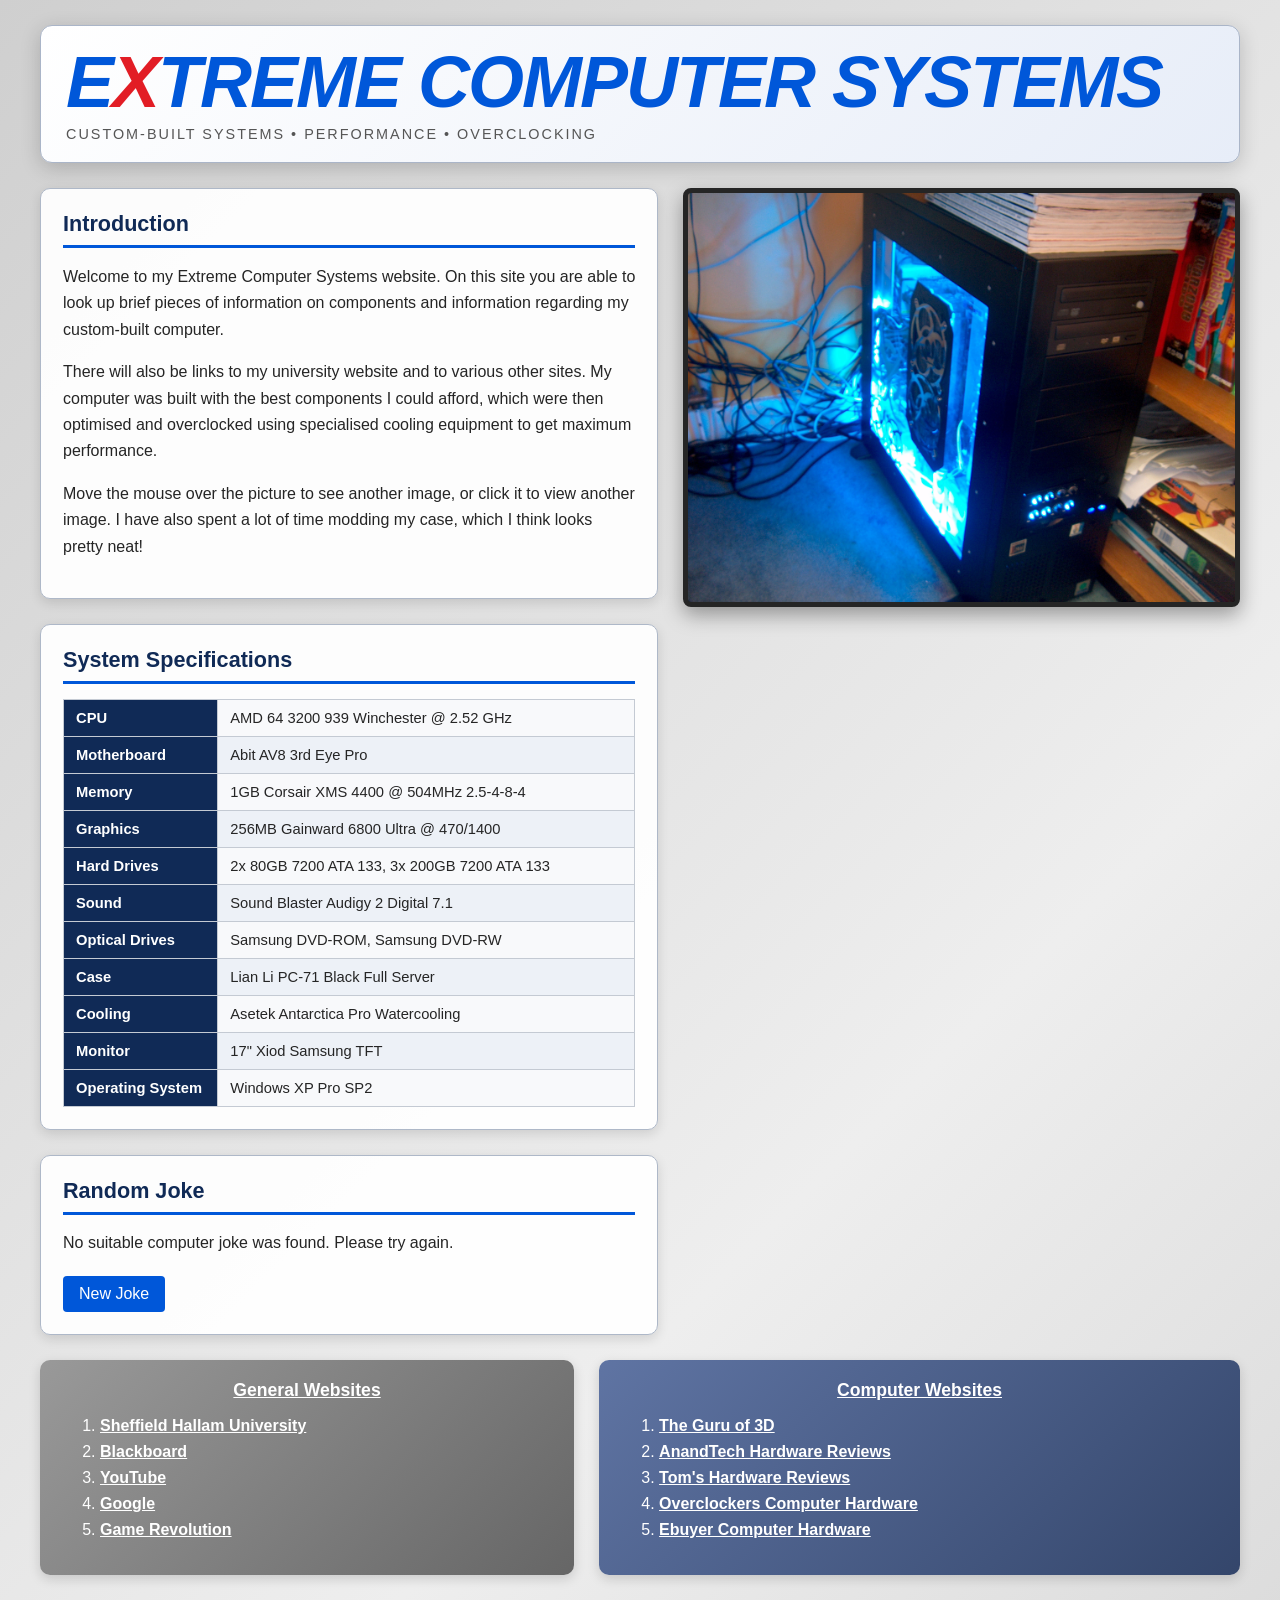
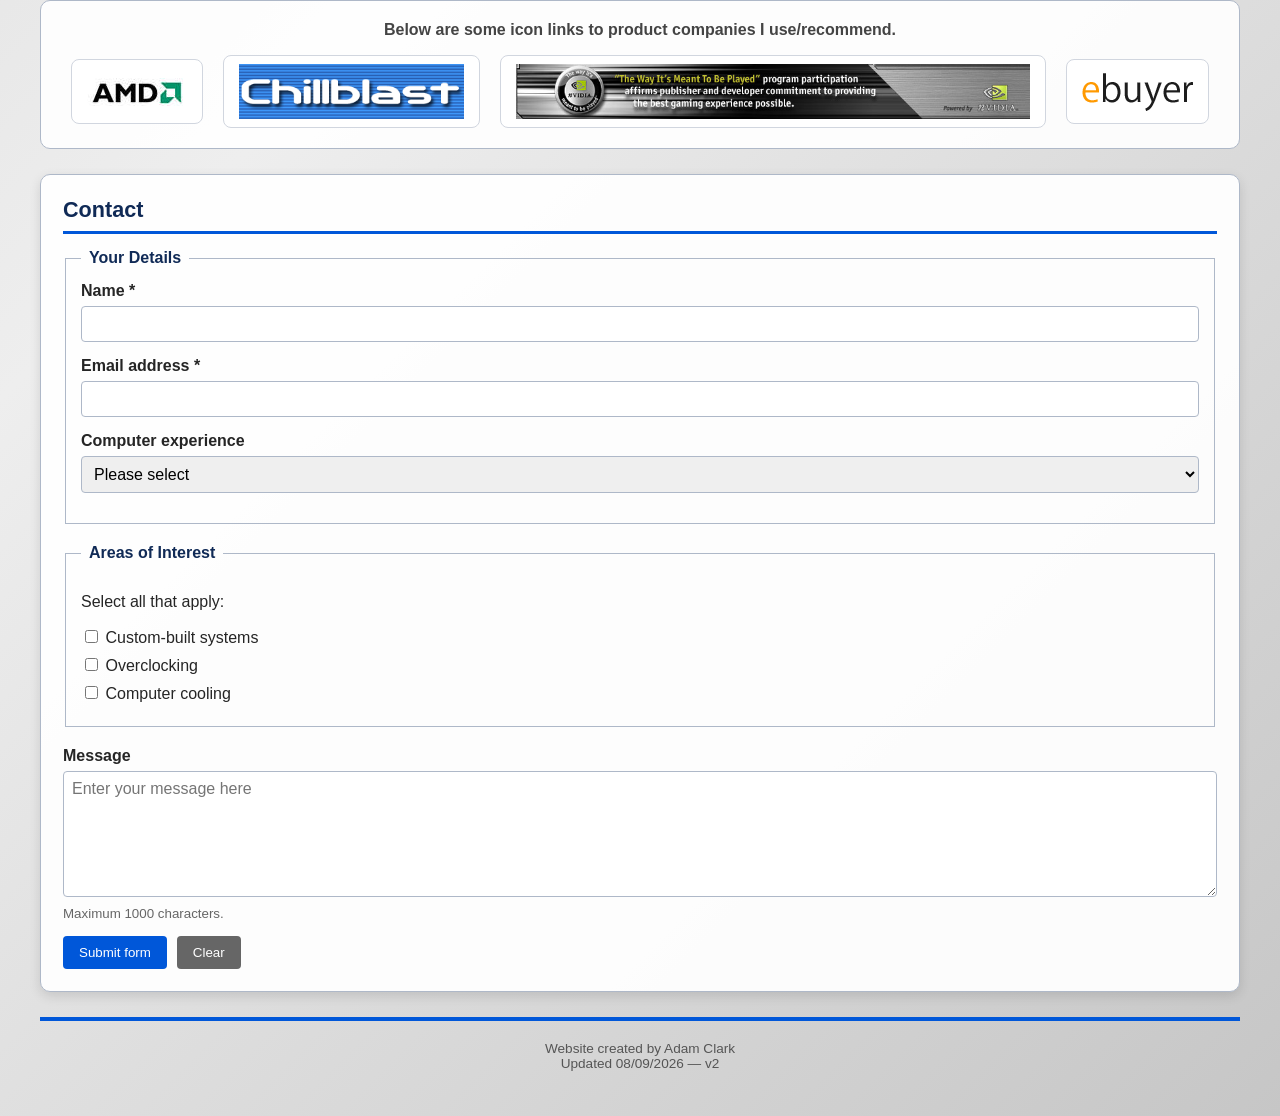
==== index.html @ 47de3b08 "update loop to 30 to find a joke" ====
<!DOCTYPE html>
<html lang="en">
<head>
    <meta charset="UTF-8">
    <meta name="viewport" content="width=device-width, initial-scale=1.0">
    <title>Extreme Computer Systems</title>
    <link rel="stylesheet" href="style.css">
</head>

<body>

<div class="site">
<header class="header">
    <h1 class="logo">E<span class="x">X</span>TREME COMPUTER SYSTEMS</h1>
    <p class="tagline">Custom-built systems • Performance • Overclocking</p>
</header>

<main>

    <div class="main-grid">

        <div>

            <section class="panel intro">
                <h2 class="panel-title">Introduction</h2>

                <p>
                    Welcome to my Extreme Computer Systems website.
                    On this site you are able to look up brief pieces
                    of information on components and information
                    regarding my custom-built computer.
                </p>

                <p>
                    There will also be links to my university website
                    and to various other sites. My computer was built
                    with the best components I could afford, which were
                    then optimised and overclocked using specialised
                    cooling equipment to get maximum performance.
                </p>

                <p>
                    Move the mouse over the picture to see another
                    image, or click it to view another image. I have
                    also spent a lot of time modding my case, which
                    I think looks pretty neat!
                </p>
            </section>

            <section class="panel specifications">
                <h2 class="panel-title">System Specifications</h2>

                <table class="spec-table">
                    <tr>
                        <td>CPU</td>
                        <td>AMD 64 3200 939 Winchester @ 2.52 GHz</td>
                    </tr>
                    <tr>
                        <td>Motherboard</td>
                        <td>Abit AV8 3rd Eye Pro</td>
                    </tr>
                    <tr>
                        <td>Memory</td>
                        <td>1GB Corsair XMS 4400 @ 504MHz 2.5-4-8-4</td>
                    </tr>
                    <tr>
                        <td>Graphics</td>
                        <td>256MB Gainward 6800 Ultra @ 470/1400</td>
                    </tr>
                    <tr>
                        <td>Hard Drives</td>
                        <td>2x 80GB 7200 ATA 133, 3x 200GB 7200 ATA 133</td>
                    </tr>
                    <tr>
                        <td>Sound</td>
                        <td>Sound Blaster Audigy 2 Digital 7.1</td>
                    </tr>
                    <tr>
                        <td>Optical Drives</td>
                        <td>Samsung DVD-ROM, Samsung DVD-RW</td>
                    </tr>
                    <tr>
                        <td>Case</td>
                        <td>Lian Li PC-71 Black Full Server</td>
                    </tr>
                    <tr>
                        <td>Cooling</td>
                        <td>Asetek Antarctica Pro Watercooling</td>
                    </tr>
                    <tr>
                        <td>Monitor</td>
                        <td>17" Xiod Samsung TFT</td>
                    </tr>
                    <tr>
                        <td>Operating System</td>
                        <td>Windows XP Pro SP2</td>
                    </tr>
                </table>
            </section>

            <section class="panel joke-panel">
    <h2 class="panel-title">Random Joke</h2>

    <p id="joke-text" class="joke-text">
        Loading joke...
    </p>

    <button type="button" id="new-joke">
        New Joke
    </button>
</section>
        </div>

        <aside>
            <a href="image3.jpg" target="_blank">
                <img
                    class="computer-image"
                    src="image1.jpg"
                    alt="Extreme Computer Systems custom-built computer"
                    onmouseover="this.src='image2.jpg'"
                    onmouseout="this.src='image1.jpg'"
                >
            </a>
        </aside>

    </div>

    <div class="link-grid">

        <section class="link-panel general">
            <h2>General Websites</h2>

            <ol>
                <li><a href="http://www.shu.ac.uk" target="_blank">Sheffield Hallam University</a></li>
                <li><a href="http://blackboard.shu.ac.uk" target="_blank">Blackboard</a></li>
                <li><a href="http://www.youtube.com" target="_blank">YouTube</a></li>
                <li><a href="http://www.google.co.uk" target="_blank">Google</a></li>
                <li><a href="http://www.gamerevolution.com" target="_blank">Game Revolution</a></li>
            </ol>
        </section>

        <section class="link-panel computer">
            <h2>Computer Websites</h2>

            <ol>
                <li><a href="http://www.guru3d.com" target="_blank">The Guru of 3D</a></li>
                <li><a href="http://www.anandtech.com" target="_blank">AnandTech Hardware Reviews</a></li>
                <li><a href="http://www.tomshardware.com" target="_blank">Tom's Hardware Reviews</a></li>
                <li><a href="http://www.overclockers.co.uk" target="_blank">Overclockers Computer Hardware</a></li>
                <li><a href="http://www.ebuyer.co.uk" target="_blank">Ebuyer Computer Hardware</a></li>
            </ol>
        </section>

    </div>

    <section class="company-section">

        <p>Below are some icon links to product companies I use/recommend.</p>

        <div class="logos">

            <a class="logo-link" href="http://www.amd.com" target="_blank">
                <img src="M0000079.jpg" alt="AMD">
            </a>

            <a class="logo-link" href="http://www.chillblast.com" target="_blank">
                <img src="logo2.gif" alt="Chillblast">
            </a>

            <a class="logo-link" href="http://www.nvidia.com" target="_blank">
                <img src="gaming_section_banner.jpg" alt="NVIDIA">
            </a>

            <a class="logo-link" href="http://www.ebuyer.co.uk" target="_blank">
                <img src="logo.gif" alt="Ebuyer">
            </a>

        </div>

    </section>

    <section class="panel contact">
        <h2 class="panel-title">Contact</h2>

        <form id="contact-form">

            <fieldset>
                <legend>Your Details</legend>

                <div class="form-group">
                    <label for="name">Name *</label>

                    <input
                        type="text"
                        id="name"
                        name="name"
                        autocomplete="name"
                        required>
                </div>

                <div class="form-group">
                    <label for="email">Email address *</label>

                    <input
                        type="email"
                        id="email"
                        name="email"
                        autocomplete="email"
                        required>
                </div>

                <div class="form-group">
                    <label for="experience">Computer experience</label>

                    <select id="experience" name="experience" required>
                        <option value="">Please select</option>
                        <option value="beginner">Beginner</option>
                        <option value="enthusiast">Computer enthusiast</option>
                        <option value="overclocker">Overclocker</option>
                        <option value="professional">IT professional</option>
                    </select>
                </div>
            </fieldset>

            <fieldset>
                <legend>Areas of Interest</legend>

                <p>Select all that apply:</p>

                <div class="option-group">
                    <input
                        type="checkbox"
                        id="custom-builds"
                        name="interests"
                        value="custom-builds">

                    <label for="custom-builds">
                        Custom-built systems
                    </label>
                </div>

                <div class="option-group">
                    <input
                        type="checkbox"
                        id="overclocking"
                        name="interests"
                        value="overclocking">

                    <label for="overclocking">
                        Overclocking
                    </label>
                </div>

                <div class="option-group">
                    <input
                        type="checkbox"
                        id="cooling"
                        name="interests"
                        value="cooling">

                    <label for="cooling">
                        Computer cooling
                    </label>
                </div>

            </fieldset>

            
            <div class="form-group">
                <label for="message">Message</label>

                <textarea
                    id="message"
                    name="message"
                    rows="6"
                    maxlength="1000"
                    required
                    aria-describedby="message-note"
                    placeholder="Enter your message here"></textarea>

                <small class="form-note" id="message-note">
                    Maximum 1000 characters.
                </small>
            </div>

            <div class="button-group">
                <button type="submit">
                    Submit form
                </button>

                <button
                    type="reset"
                    class="secondary-button">
                    Clear
                </button>
            </div>

            <p
                id="form-status"
                class="form-status"
                role="status"
                aria-live="polite"
                hidden>
            </p>

        </form>
    </section>

</main>

<footer>
    Website created by Adam Clark<br>
    Updated 08/09/2026 — v2
</footer>


</div>
<!-- https://developer.mozilla.org/en-US/docs/Learn_web_development/Extensions/Forms/Form_validation -->

<script>
    const form = document.getElementById("contact-form");

    form.addEventListener("submit", function(event) {
        const interests = document.querySelectorAll(
            'input[name="interests"]:checked'
        );

        if (interests.length === 0) {
            event.preventDefault();
            window.alert("Please select at least one area of interest.");
            return;
        }

        if (document.getElementById("message").value.trim() === "") {
            event.preventDefault();
            window.alert("Please enter a message.");
            return;
        }

        event.preventDefault();
        window.alert("Message sent!");
        form.reset();
    });
</script>

<script>
    const jokeText = document.getElementById("joke-text");
    const newJokeButton = document.getElementById("new-joke");

    // Words that indicate a computer/technology-related joke
    const computerWords = [
        "computer",
        "pc",
        "keyboard",
        "mouse",
        "internet",
        "website",
        "web",
        "software",
        "hardware",
        "program",
        "programmer",
        "coding",
        "code",
        "programming",
        "windows",
        "linux",
        "server",
        "wifi",
        "wi-fi",
        "screen",
        "monitor",
        "printer",
        "cpu",
        "memory",
        "ram",
        "hard drive",
        "drive",
        "browser",
        "download",
        "upload",
        "file",
        "email",
        "technology",
        "tech"
    ];

    // Words we don't want displayed
    const bannedWords = [
        "fuck",
        "shit",
        "bitch",
        "asshole",
        "bastard",
        "dick",
        "pussy",
        "cock",
        "porn",
        "rape",
        "nazi"
    ];

    function isSuitable(joke) {

        const text = joke.toLowerCase();

        // Check for inappropriate language
        const isClean = !bannedWords.some(word => {
            const pattern = new RegExp(`\\b${word}\\b`, "i");
            return pattern.test(text);
        });

        // Check that the joke is computer-related
        const isComputerRelated = computerWords.some(word =>
            text.includes(word)
        );

        return isClean && isComputerRelated;
    }

    async function getRandomJoke() {

        jokeText.textContent = "Loading joke...";
        newJokeButton.disabled = true;

        try {

            // Try several times to find a suitable joke
            for (let attempt = 0; attempt < 30; attempt++) {

                const response = await fetch(
                    "https://api.freeapi.app/api/v1/public/randomjokes"
                );

                if (!response.ok) {
                    throw new Error(
                        `HTTP error: ${response.status}`
                    );
                }

                const result = await response.json();

                const jokes = result.data.data;

                if (!jokes || jokes.length === 0) {
                    continue;
                }

                const suitableJokes = jokes.filter(joke =>
                    isSuitable(joke.content)
                );

                if (suitableJokes.length > 0) {

                    const randomIndex =
                        Math.floor(
                            Math.random() * suitableJokes.length
                        );

                    jokeText.textContent =
                        suitableJokes[randomIndex].content;

                    return;
                }
            }

            throw new Error(
                "No suitable computer jokes were found"
            );

        } catch (error) {

            console.error("Error fetching joke:", error);

            jokeText.textContent =
                "No suitable computer joke was found. Please try again.";

        } finally {

            newJokeButton.disabled = false;
        }
    }

    // Load a joke when the page opens
    getRandomJoke();

    // Load another joke when the button is clicked
    newJokeButton.addEventListener(
        "click",
        getRandomJoke
    );
</script>



</body>
</html>
---- style.css ----
:root {
    --blue: #0057d9;
    --dark-blue: #102a56;
    --red: #e21d25;
    --border: #aeb8c8;
    --text: #252525;
}

* {
    box-sizing: border-box;
}

html {
    scroll-behavior: smooth;
}

body {
    margin: 0;
    min-height: 100vh;
    font-family: Arial, Helvetica, sans-serif;
    color: var(--text);
    background: linear-gradient(135deg, #cfcfcf 0%, #eeeeee 50%, #c6c6c6 100%);
}

a {
    color: #003b91;
    font-weight: 600;
}

a:hover {
    color: var(--red);
}

img {
    max-width: 100%;
    height: auto;
}

.site {
    width: min(1200px, calc(100% - 30px));
    margin: 25px auto;
}

.header {
    padding: 20px 25px;
    background: linear-gradient(135deg, #ffffff, #e7edf8);
    border: 1px solid #aab5c8;
    border-radius: 12px;
    box-shadow: 0 5px 20px rgba(0, 0, 0, 0.18);
}

.logo {
    margin: 0;
    font-size: clamp(2.2rem, 6vw, 4.5rem);
    line-height: 1;
    font-family: Impact, Haettenschweiler, "Arial Narrow Bold", sans-serif;
    font-style: italic;
    letter-spacing: -2px;
    color: var(--blue);
}

.logo .x {
    color: var(--red);
}

.tagline {
    margin: 8px 0 0;
    color: #555;
    font-size: 0.9rem;
    letter-spacing: 2px;
    text-transform: uppercase;
}

.main-grid {
    display: grid;
    grid-template-columns: minmax(0, 1fr) minmax(320px, 0.9fr);
    gap: 25px;
    margin-top: 25px;
}

.panel {
    padding: 22px;
    background: rgba(255, 255, 255, 0.94);
    border: 1px solid var(--border);
    border-radius: 10px;
    box-shadow: 0 4px 12px rgba(0, 0, 0, 0.12);
}

.panel-title {
    margin: 0 0 15px;
    padding-bottom: 8px;
    color: var(--dark-blue);
    font-size: 1.35rem;
    border-bottom: 3px solid var(--blue);
}

.intro p {
    line-height: 1.65;
}

.specifications {
    margin-top: 25px;
}

.spec-table {
    width: 100%;
    border-collapse: collapse;
    font-size: 0.92rem;
}

.spec-table td {
    padding: 10px 12px;
    border: 1px solid #c4cad3;
}

.spec-table td:first-child {
    width: 27%;
    color: #ffffff;
    font-weight: bold;
    background: var(--dark-blue);
}

.spec-table td:last-child {
    background: #f8f9fb;
}

.spec-table tr:nth-child(even) td:last-child {
    background: #edf1f7;
}

.spec-table tr:hover td:last-child {
    background: #dfeaff;
}

.computer-image {
    display: block;
    width: 100%;
    max-height: 650px;
    object-fit: contain;
    background: #111;
    border: 5px solid #252525;
    border-radius: 8px;
    box-shadow: 0 8px 20px rgba(0, 0, 0, 0.35);
    transition: transform 0.25s ease;
}

.computer-image:hover {
    transform: scale(1.015);
}

.link-grid {
    display: grid;
    grid-template-columns: 1fr 1.2fr;
    gap: 25px;
    margin-top: 25px;
}

.link-panel {
    padding: 20px;
    border-radius: 10px;
    color: #ffffff;
    box-shadow: 0 4px 12px rgba(0, 0, 0, 0.15);
}

.link-panel.general {
    background: linear-gradient(135deg, #999999, #666666);
}

.link-panel.computer {
    background: linear-gradient(135deg, #5f74a3, #34466b);
}

.link-panel h2 {
    margin: 0 0 12px;
    text-align: center;
    font-size: 1.1rem;
    text-decoration: underline;
}

.link-panel li {
    margin: 8px 0;
}

.link-panel a {
    color: #ffffff;
}

.link-panel a:hover {
    color: #ffd6d6;
}

.company-section {
    margin-top: 25px;
    padding: 20px;
    background: rgba(255, 255, 255, 0.92);
    border: 1px solid var(--border);
    border-radius: 10px;
    text-align: center;
}

.company-section p {
    margin-top: 0;
    font-weight: bold;
    color: #444;
}

.logos {
    display: flex;
    flex-wrap: wrap;
    align-items: center;
    justify-content: center;
    gap: 20px;
}

.logo-link {
    display: flex;
    align-items: center;
    justify-content: center;
    min-height: 65px;
    padding: 8px 15px;
    background: #ffffff;
    border: 1px solid #d1d6df;
    border-radius: 8px;
    transition: transform 0.2s ease, box-shadow 0.2s ease;
}

.logo-link:hover {
    transform: translateY(-3px);
    box-shadow: 0 6px 15px rgba(0, 0, 0, 0.18);
}

.logo-link img {
    max-height: 55px;
    width: auto;
}

footer {
    margin-top: 25px;
    padding: 20px;
    text-align: center;
    color: #555;
    font-size: 0.85rem;
    border-top: 4px solid var(--blue);
}

@media (max-width: 850px) {
    .main-grid {
        grid-template-columns: 1fr;
    }

    .computer-image {
        max-height: none;
    }
}

@media (max-width: 600px) {
    .site {
        width: calc(100% - 16px);
        margin: 8px auto;
    }

    .main-grid,
    .link-grid {
        grid-template-columns: 1fr;
        gap: 15px;
    }

    .panel,
    .link-panel,
    .company-section {
        padding: 16px;
    }

    .spec-table {
        font-size: 0.78rem;
    }

    .spec-table td {
        padding: 8px;
    }

    .spec-table td:first-child {
        width: 35%;
    }
}
.contact {
margin-top: 25px;
}

.contact fieldset {
margin-bottom: 20px;
padding: 15px;
border: 1px solid var(--border);
}

.contact legend {
padding: 0 8px;
color: var(--dark-blue);
font-weight: bold;
}

.form-group {
margin-bottom: 15px;
}

.form-group label {
display: block;
margin-bottom: 6px;
font-weight: bold;
}

.form-group input,
.form-group select,
.form-group textarea {
width: 100%;
padding: 8px;
font-family: Arial, Helvetica, sans-serif;
font-size: 1rem;
border: 1px solid var(--border);
border-radius: 4px;
}

.form-group textarea {
resize: vertical;
}

.form-note {
display: block;
margin-top: 5px;
color: #666;
}

.option-group {
margin: 8px 0;
}

.button-group {
display: flex;
gap: 10px;
margin-top: 15px;
}

.button-group button {
padding: 9px 16px;
color: #ffffff;
background: var(--blue);
border: 0;
border-radius: 4px;
cursor: pointer;
}

.button-group .secondary-button {
background: #666666;
}

.form-status {
margin-top: 15px;
color: var(--dark-blue);
font-weight: bold;
}

.joke-panel {
    margin-top: 25px;
}

.joke-text {
    margin: 0 0 20px;
    line-height: 1.65;
    color: var(--text);
}

.joke-panel button {
    padding: 9px 16px;
    color: #ffffff;
    background: var(--blue);
    border: 0;
    border-radius: 4px;
    cursor: pointer;
    font-size: 1rem;
}

.joke-panel button:hover {
    background: var(--dark-blue);
}
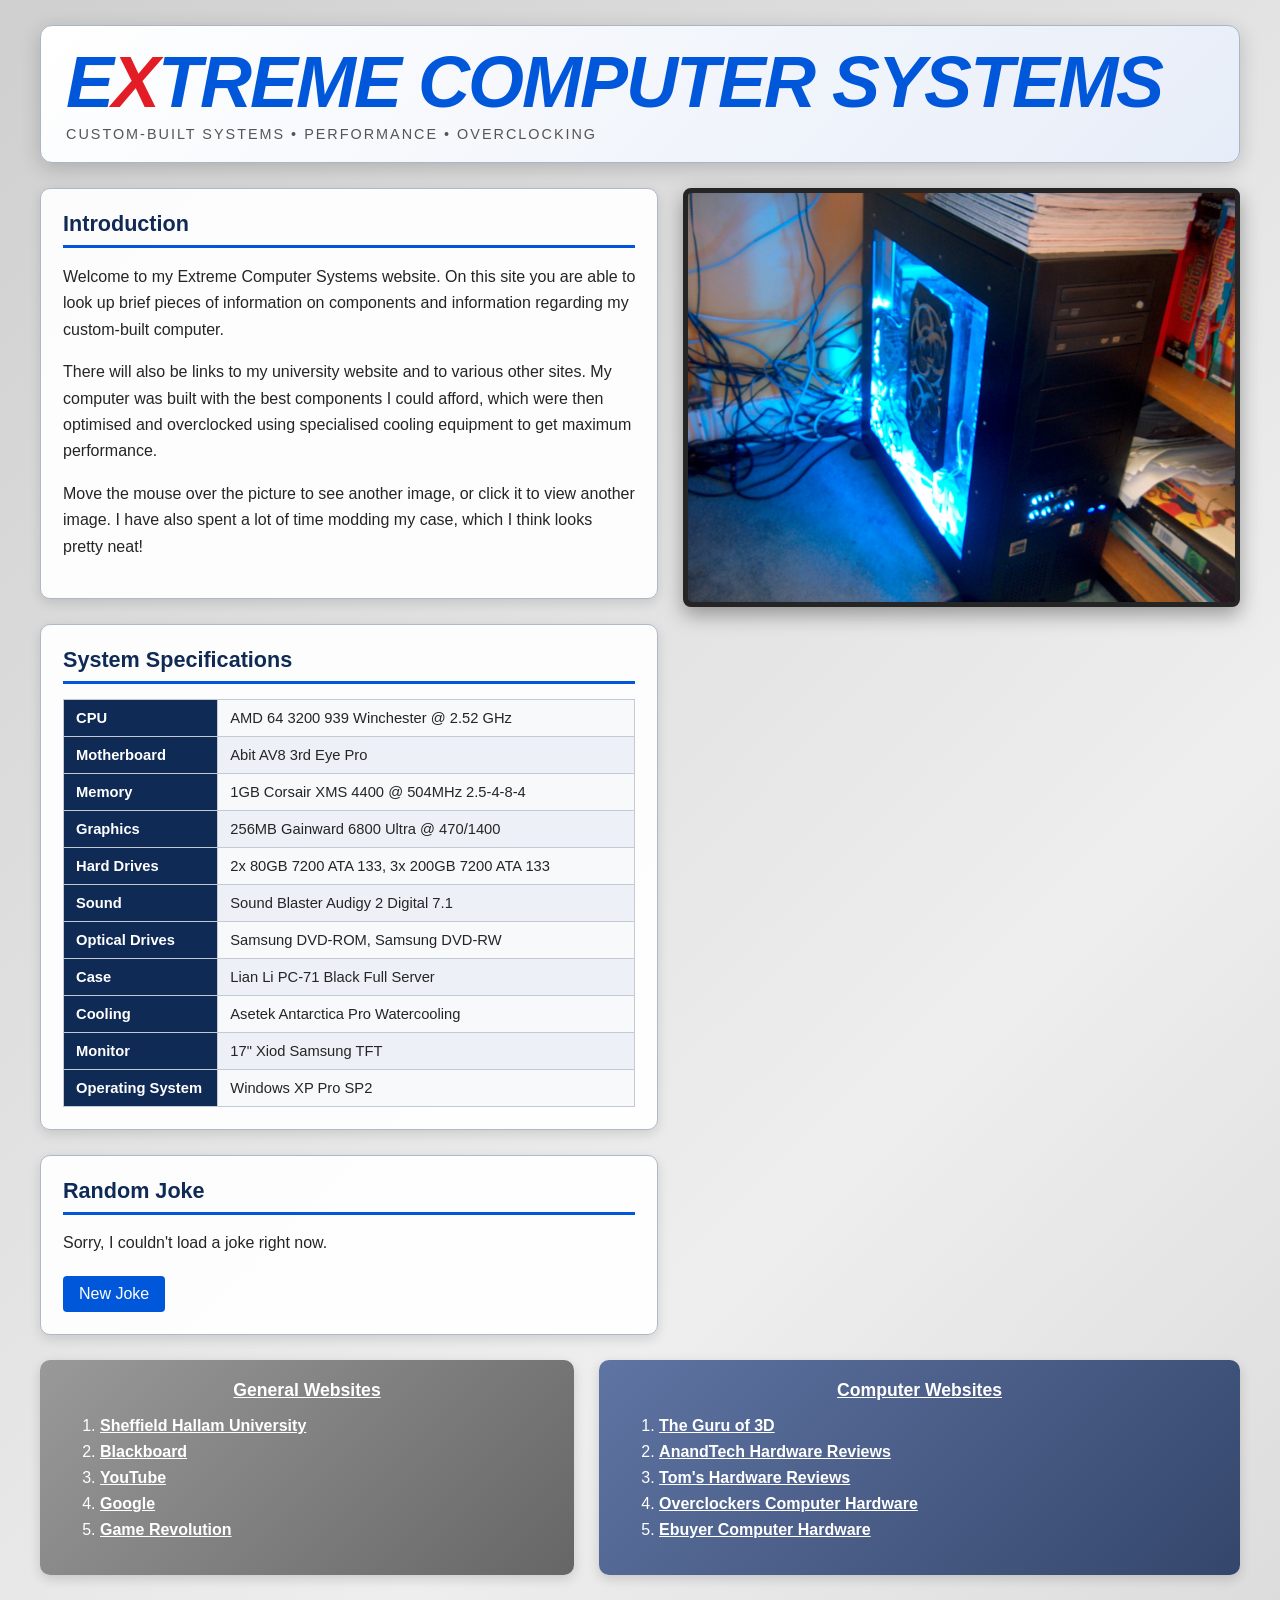
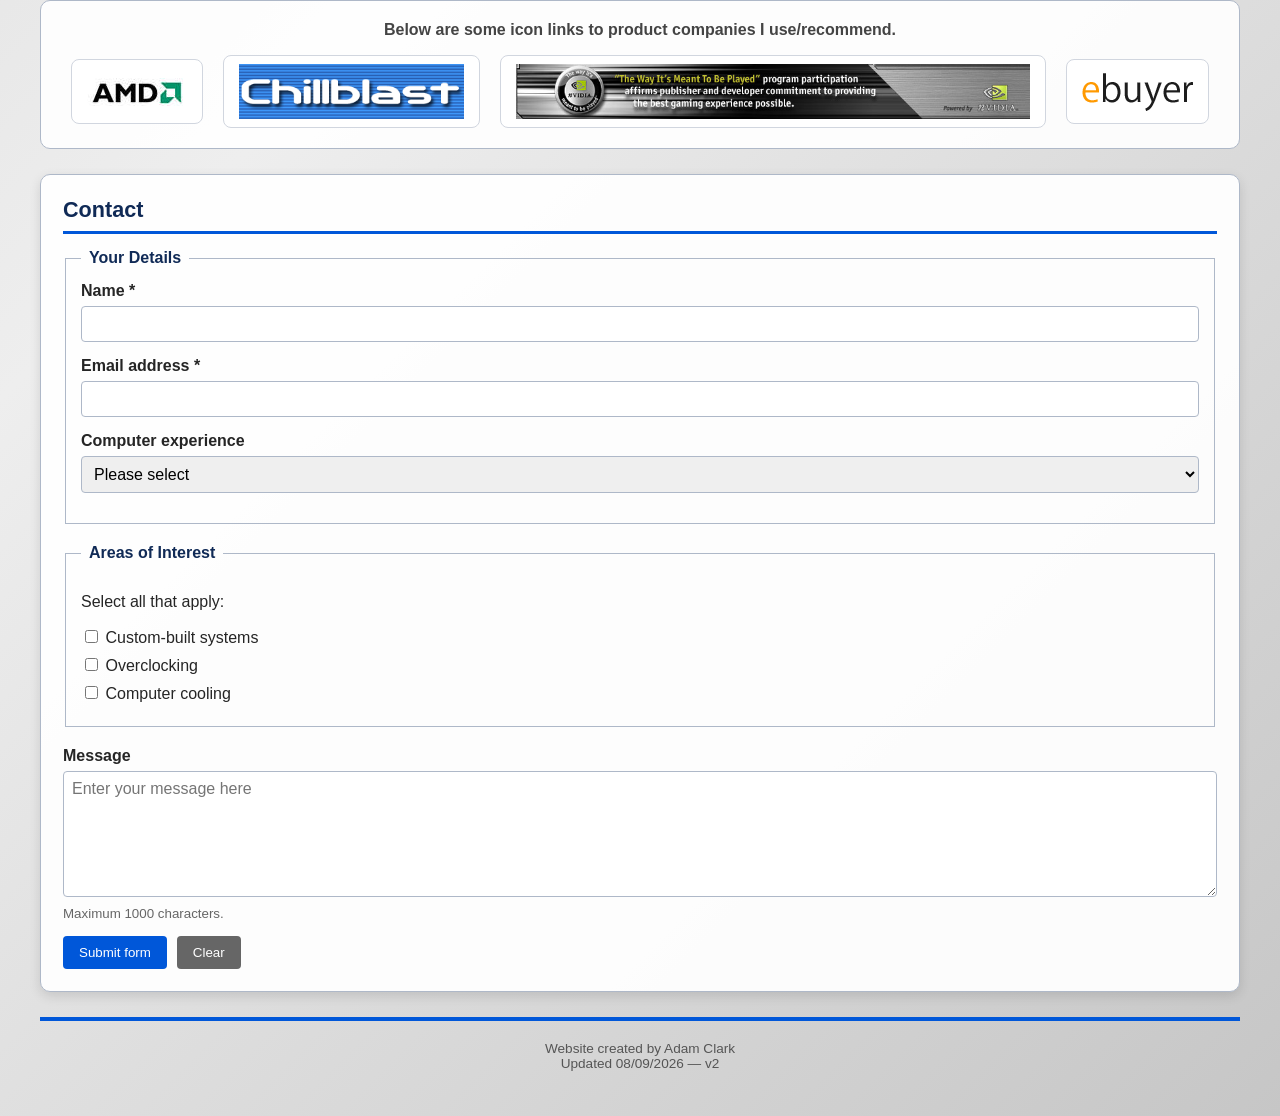
==== commit 9e198070: "update to exlcude chuck norris jokes" ====
--- a/index.html
+++ b/index.html
@@ -347,45 +347,8 @@
     const jokeText = document.getElementById("joke-text");
     const newJokeButton = document.getElementById("new-joke");
 
-    // Words that indicate a computer/technology-related joke
-    const computerWords = [
-        "computer",
-        "pc",
-        "keyboard",
-        "mouse",
-        "internet",
-        "website",
-        "web",
-        "software",
-        "hardware",
-        "program",
-        "programmer",
-        "coding",
-        "code",
-        "programming",
-        "windows",
-        "linux",
-        "server",
-        "wifi",
-        "wi-fi",
-        "screen",
-        "monitor",
-        "printer",
-        "cpu",
-        "memory",
-        "ram",
-        "hard drive",
-        "drive",
-        "browser",
-        "download",
-        "upload",
-        "file",
-        "email",
-        "technology",
-        "tech"
-    ];
-
-    // Words we don't want displayed
+    // Words/phrases we don't want displayed
+    // Some of the jokes returned were graphic!
     const bannedWords = [
         "fuck",
         "shit",
@@ -395,100 +358,73 @@
         "dick",
         "pussy",
         "cock",
+        "sex",
         "porn",
         "rape",
-        "nazi"
+        "nazi",
+        "kill",
+        "norris"
     ];
 
-    function isSuitable(joke) {
-
+    function isAppropriate(joke) {
         const text = joke.toLowerCase();
 
-        // Check for inappropriate language
-        const isClean = !bannedWords.some(word => {
-            const pattern = new RegExp(`\\b${word}\\b`, "i");
-            return pattern.test(text);
-        });
-
-        // Check that the joke is computer-related
-        const isComputerRelated = computerWords.some(word =>
-            text.includes(word)
-        );
-
-        return isClean && isComputerRelated;
+        return !bannedWords.some(word => text.includes(word));
     }
 
     async function getRandomJoke() {
-
         jokeText.textContent = "Loading joke...";
         newJokeButton.disabled = true;
 
         try {
-
-            // Try several times to find a suitable joke
-            for (let attempt = 0; attempt < 30; attempt++) {
-
-                const response = await fetch(
-                    "https://api.freeapi.app/api/v1/public/randomjokes"
-                );
-
-                if (!response.ok) {
-                    throw new Error(
-                        `HTTP error: ${response.status}`
-                    );
-                }
-
-                const result = await response.json();
-
-                const jokes = result.data.data;
-
-                if (!jokes || jokes.length === 0) {
-                    continue;
-                }
-
-                const suitableJokes = jokes.filter(joke =>
-                    isSuitable(joke.content)
-                );
-
-                if (suitableJokes.length > 0) {
-
-                    const randomIndex =
-                        Math.floor(
-                            Math.random() * suitableJokes.length
-                        );
-
-                    jokeText.textContent =
-                        suitableJokes[randomIndex].content;
-
-                    return;
-                }
+            const response = await fetch(
+                "https://api.freeapi.app/api/v1/public/randomjokes"
+            );
+
+            if (!response.ok) {
+                throw new Error(`HTTP error: ${response.status}`);
             }
 
-            throw new Error(
-                "No suitable computer jokes were found"
+            const result = await response.json();
+
+            const jokes = result.data.data;
+
+            if (!jokes || jokes.length === 0) {
+                throw new Error("No jokes returned");
+            }
+
+  
+            const suitableJokes = jokes.filter(joke =>
+                isAppropriate(joke.content)
             );
 
+            if (suitableJokes.length === 0) {
+                jokeText.textContent =
+                    "No suitable jokes were found. Please try again.";
+                return;
+            }
+
+            const randomIndex =
+                Math.floor(Math.random() * suitableJokes.length);
+
+            jokeText.textContent =
+                suitableJokes[randomIndex].content;
+
         } catch (error) {
-
             console.error("Error fetching joke:", error);
 
             jokeText.textContent =
-                "No suitable computer joke was found. Please try again.";
-
+                "Sorry, I couldn't load a joke right now.";
         } finally {
-
             newJokeButton.disabled = false;
         }
     }
 
-    // Load a joke when the page opens
+
     getRandomJoke();
 
-    // Load another joke when the button is clicked
-    newJokeButton.addEventListener(
-        "click",
-        getRandomJoke
-    );
+
+    newJokeButton.addEventListener("click", getRandomJoke);
 </script>
 
 
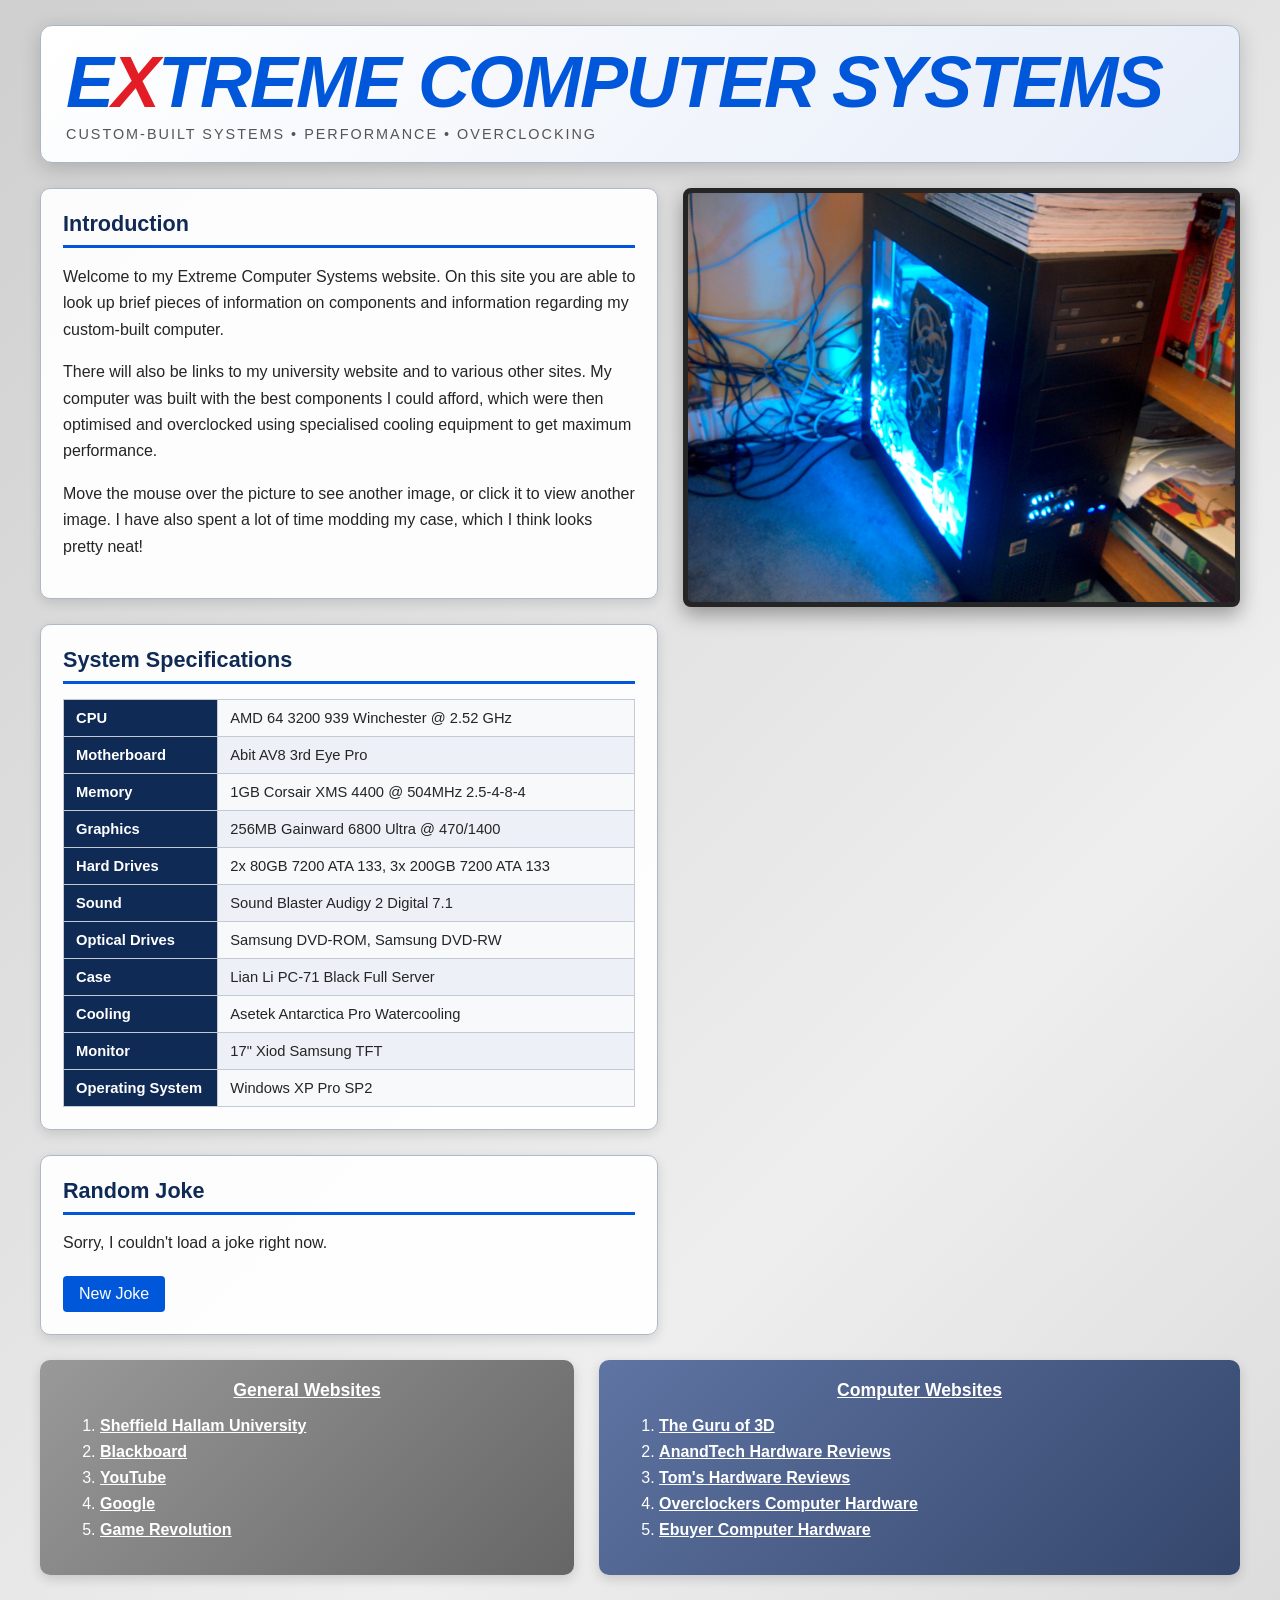
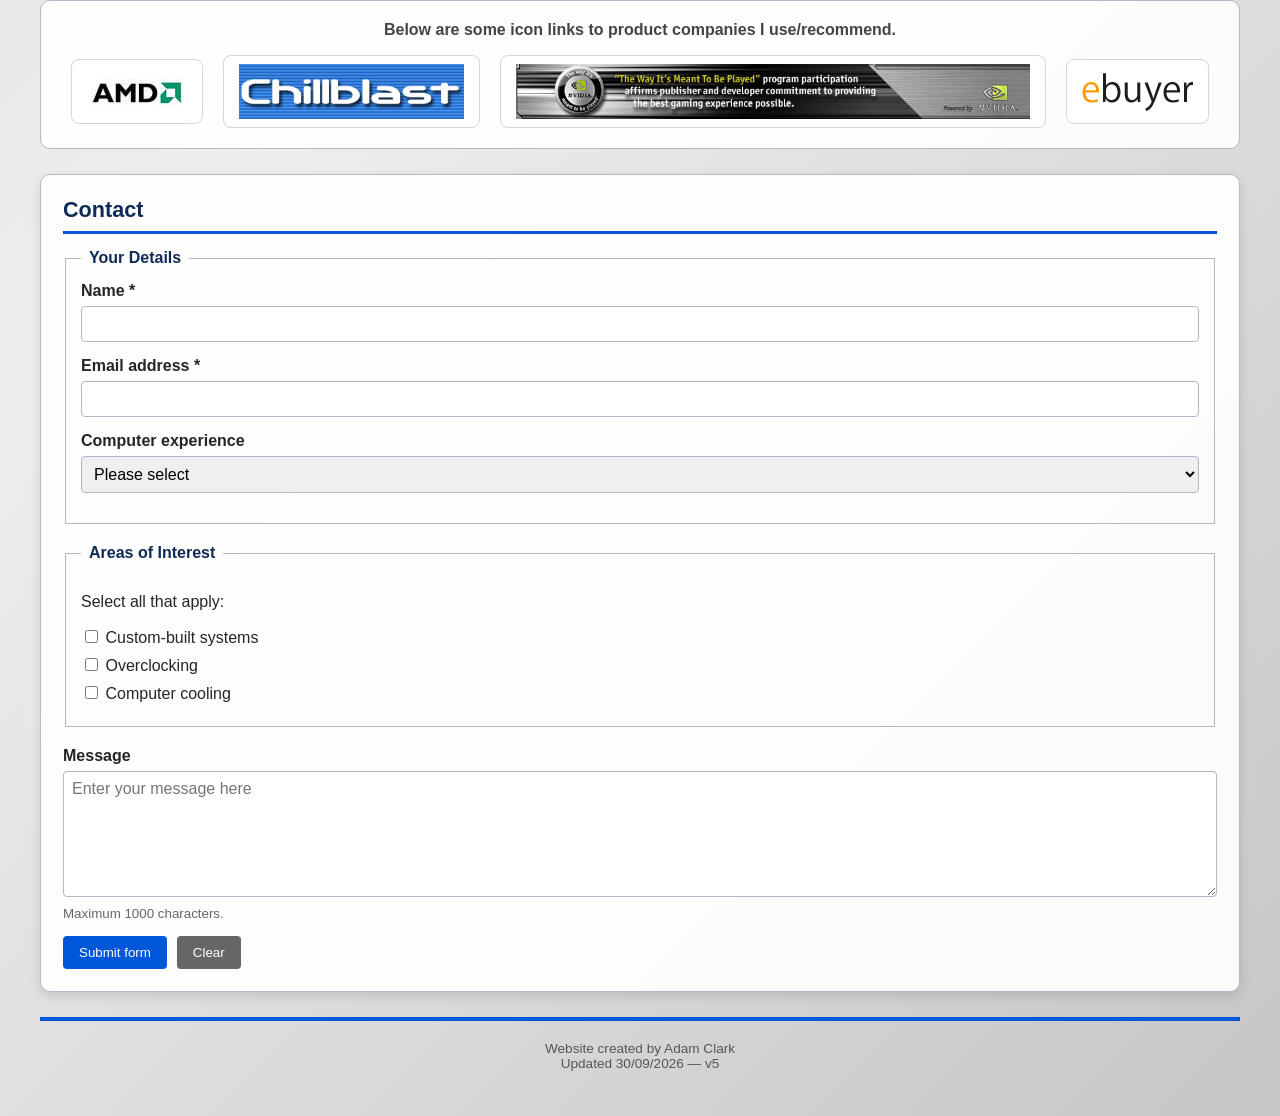
==== commit 1db4d5bb: "update to version control" ====
--- a/index.html
+++ b/index.html
@@ -310,7 +310,7 @@
 
 <footer>
     Website created by Adam Clark<br>
-    Updated 08/09/2026 — v2
+    Updated 30/09/2026 — v5
 </footer>
 
 
@@ -347,8 +347,7 @@
     const jokeText = document.getElementById("joke-text");
     const newJokeButton = document.getElementById("new-joke");
 
-    // Words/phrases we don't want displayed
-    // Some of the jokes returned were graphic!
+    // Words we don't want displayed
     const bannedWords = [
         "fuck",
         "shit",
@@ -358,18 +357,19 @@
         "dick",
         "pussy",
         "cock",
-        "sex",
         "porn",
         "rape",
         "nazi",
-        "kill",
-        "norris"
+        "whore"
     ];
 
     function isAppropriate(joke) {
         const text = joke.toLowerCase();
 
-        return !bannedWords.some(word => text.includes(word));
+        return !bannedWords.some(word => {
+            const pattern = new RegExp(`\\b${word}\\b`, "i");
+            return pattern.test(text);
+        });
     }
 
     async function getRandomJoke() {
@@ -378,7 +378,7 @@
 
         try {
             const response = await fetch(
-                "https://api.freeapi.app/api/v1/public/randomjokes"
+                "https://api.freeapi.app/api/v1/public/randomjokes?limit=10&query=science&inc=categories%2Cid%2Ccontent&page=1"
             );
 
             if (!response.ok) {
@@ -393,7 +393,6 @@
                 throw new Error("No jokes returned");
             }
 
-  
             const suitableJokes = jokes.filter(joke =>
                 isAppropriate(joke.content)
             );
@@ -415,19 +414,19 @@
 
             jokeText.textContent =
                 "Sorry, I couldn't load a joke right now.";
+
         } finally {
             newJokeButton.disabled = false;
         }
     }
 
-
     getRandomJoke();
-
 
     newJokeButton.addEventListener("click", getRandomJoke);
 </script>
 
 
 
+
 </body>
 </html>
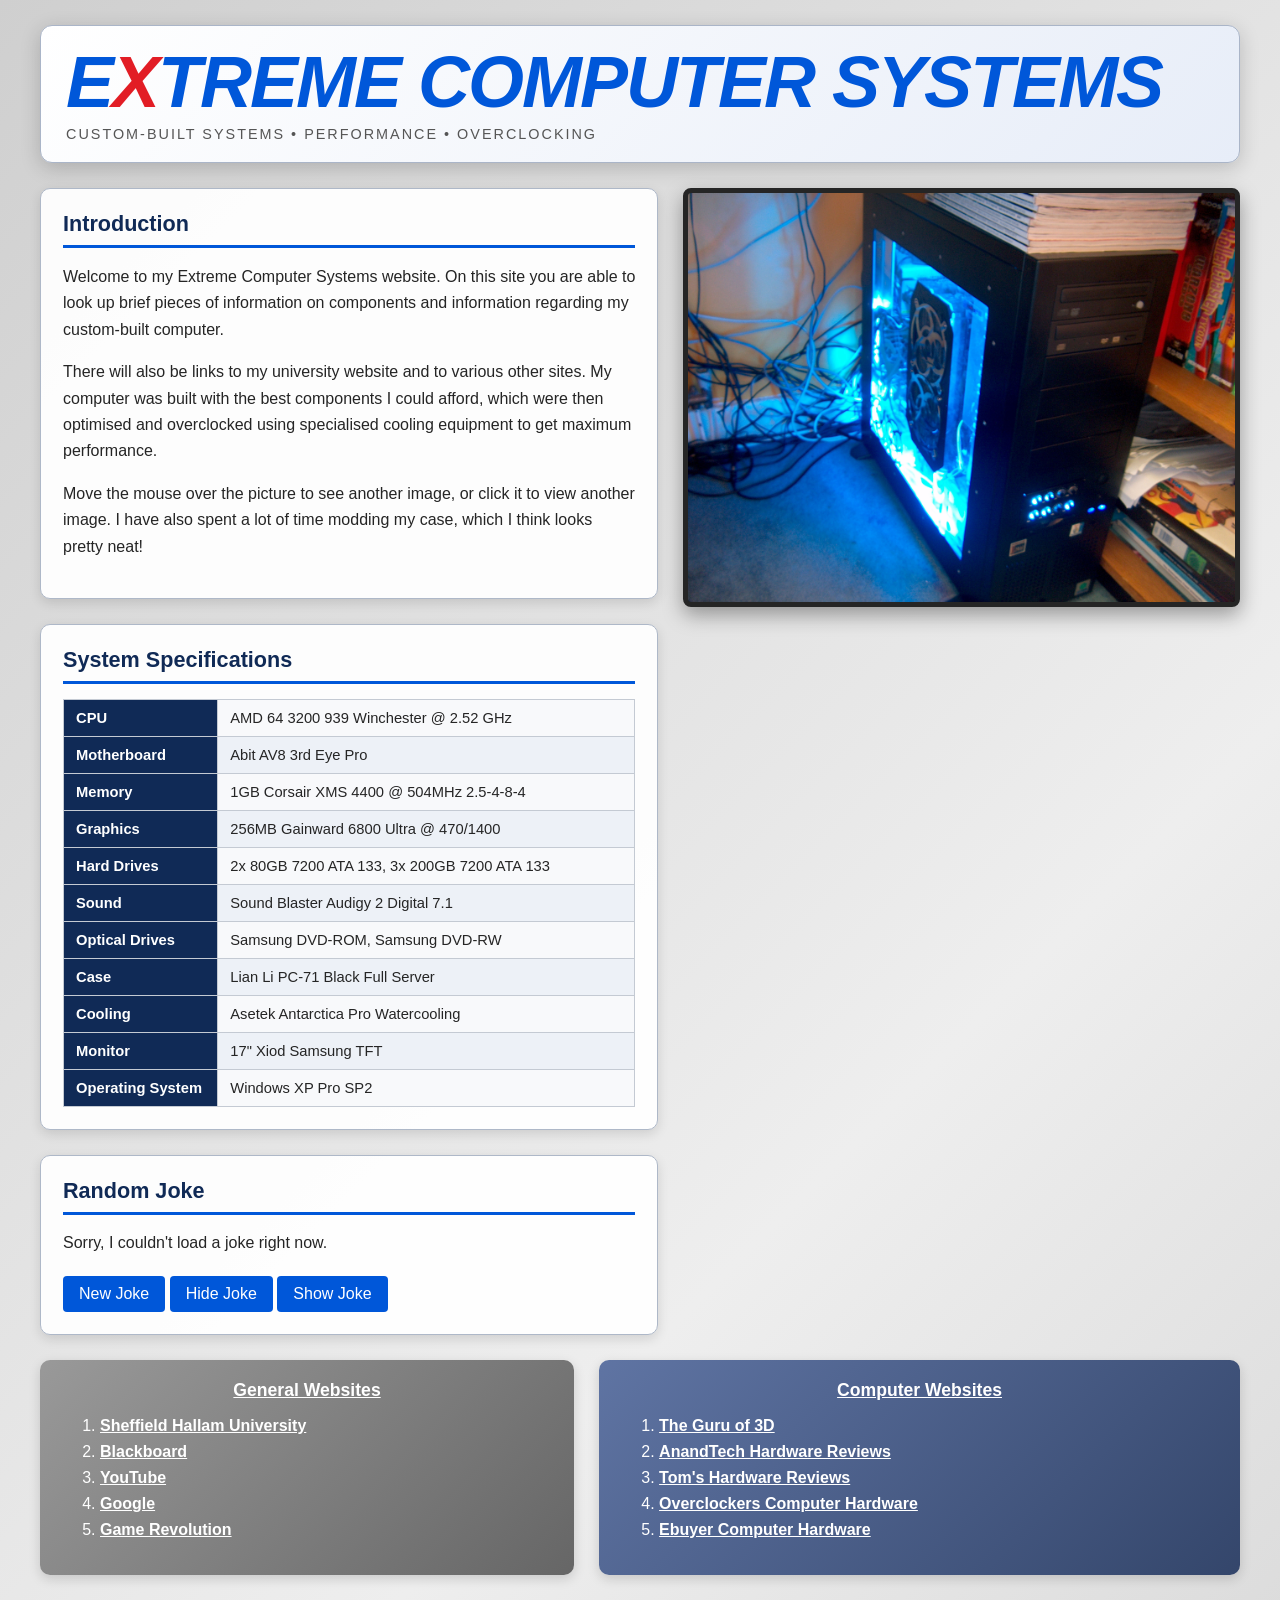
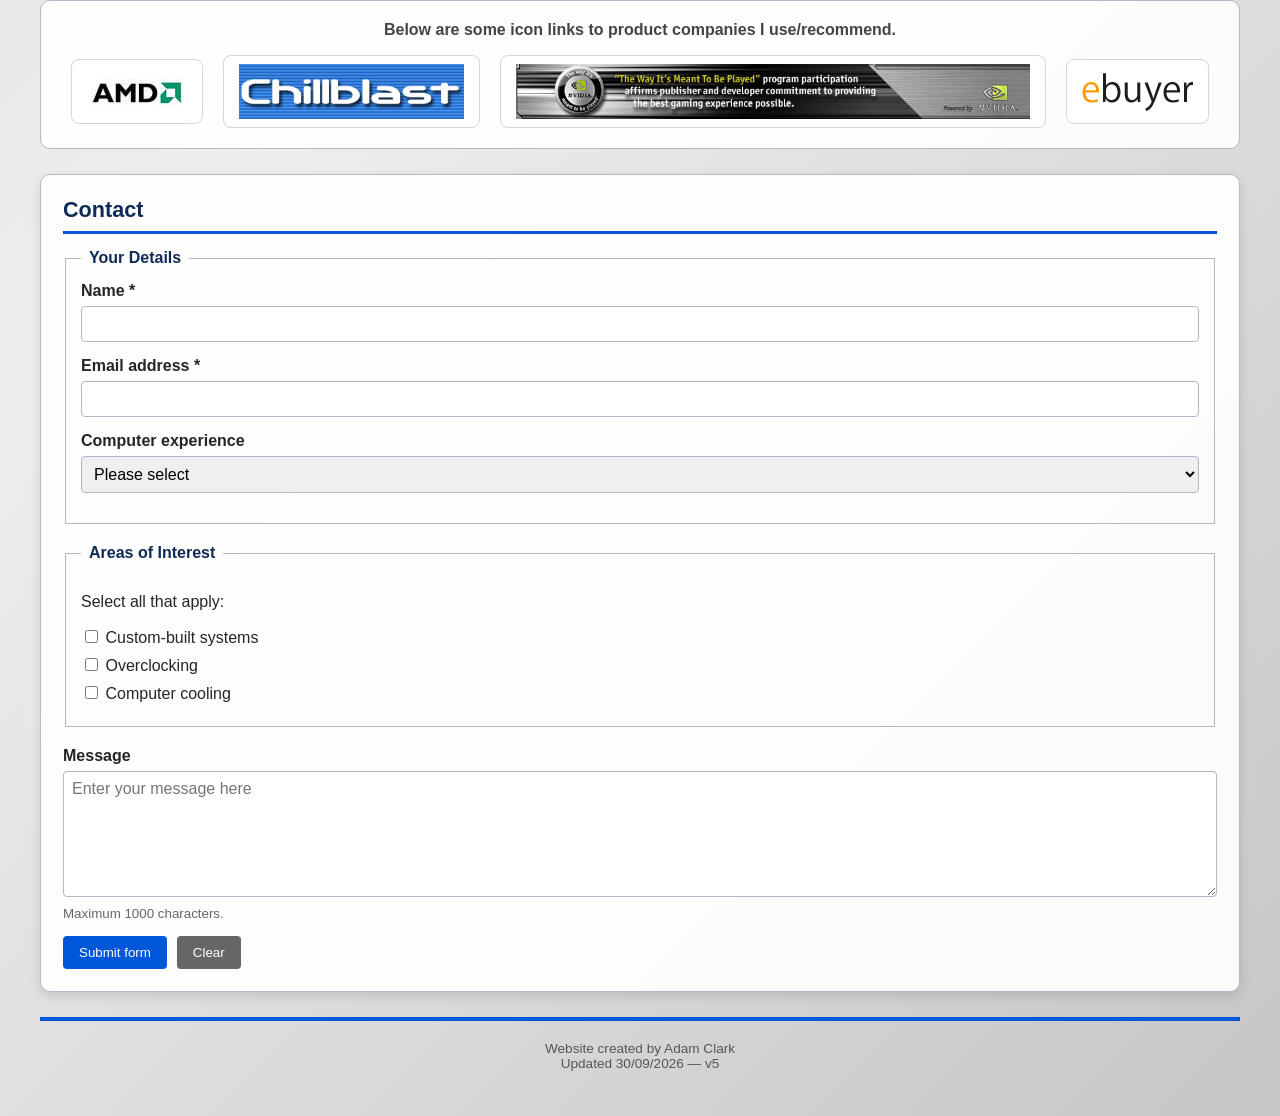
==== commit a0382f04: "update to include jQuery to show/hide joke of the day." ====
--- a/index.html
+++ b/index.html
@@ -98,7 +98,7 @@
                 </table>
             </section>
 
-            <section class="panel joke-panel">
+<section class="panel joke-panel">
     <h2 class="panel-title">Random Joke</h2>
 
     <p id="joke-text" class="joke-text">
@@ -108,6 +108,14 @@
     <button type="button" id="new-joke">
         New Joke
     </button>
+
+    <button type="button" id="hide-joke">
+        Hide Joke
+    </button>
+
+    <button type="button" id="show-joke">
+    Show Joke
+</button>
 </section>
         </div>
 
@@ -342,6 +350,7 @@
         form.reset();
     });
 </script>
+<script src="https://code.jquery.com/jquery-3.7.1.min.js"></script>
 
 <script>
     const jokeText = document.getElementById("joke-text");
@@ -363,6 +372,17 @@
         "whore"
     ];
 
+    $(document).ready(function() {
+
+    $("#hide-joke").click(function() {
+        $("#joke-text").hide();
+    });
+
+    $("#show-joke").click(function() {
+        $("#joke-text").show();
+    });
+
+});
     function isAppropriate(joke) {
         const text = joke.toLowerCase();
 
